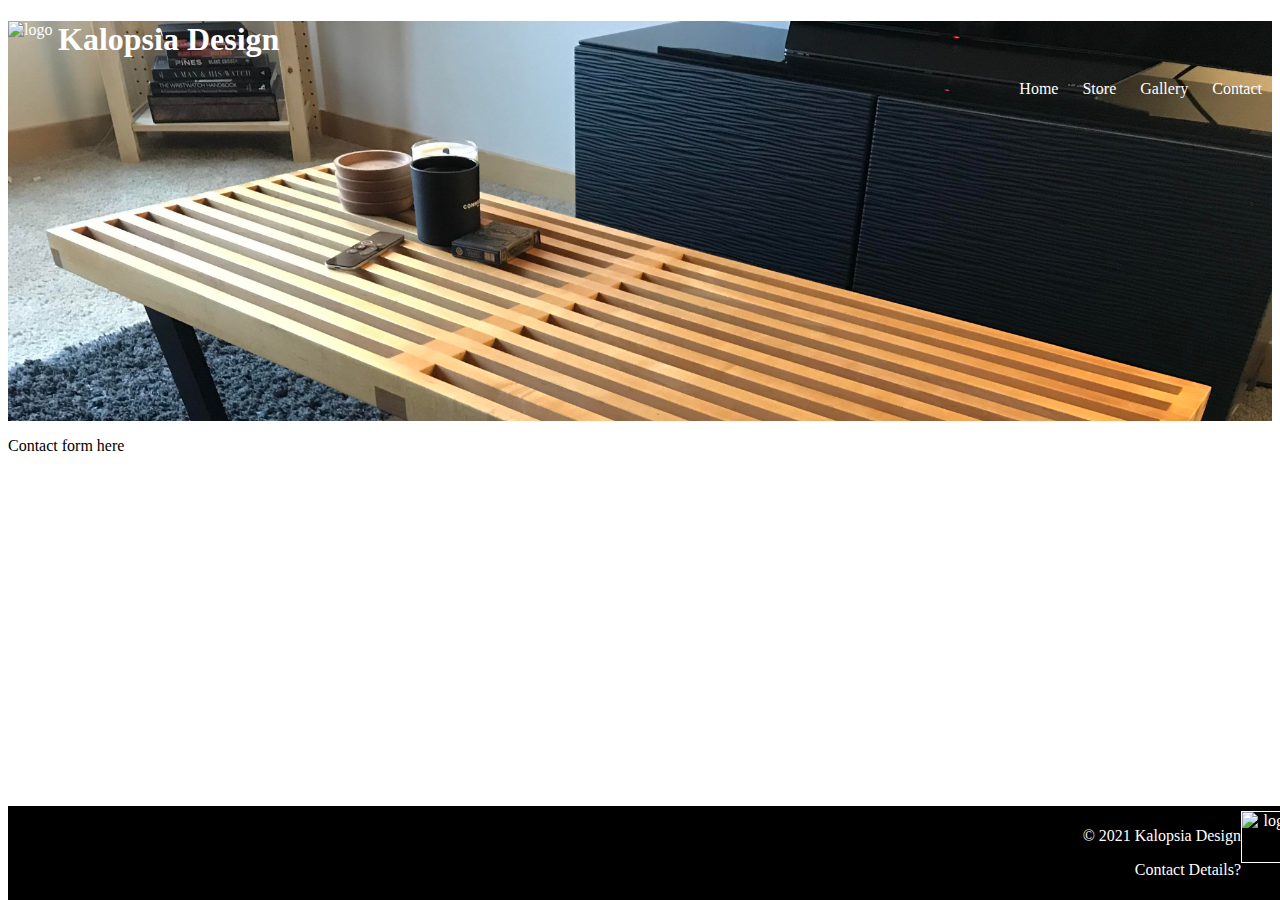
==== contact.html @ 949a4087 "InitialCommit" ====
<!DOCTYPE HTML>

<html lang="en">
    <head>
        <meta charset="utf-8" /> 
        <meta name="description" content="Kalopsia Design Store">
        <meta name="Keywords" content="Kalopsia, Design, Furniture, Sligo, Store">
        <link rel="stylesheet" type="text/css" href="styles/styles.css"/>
        <title>Kalopsia Design</title>                     
    </head>
    <body>
        
        <header><img style="float: left; height: 50px; width: 50px" src="" alt="logo" /><h1>Kalopsia Design
            </h1>
                        <nav>
                <ul> <!Unordered List>
                    <li> <a href="index.html">Home</a> </li>
                    <li> <a href="store.html">Store</a> </li>
                    <li> <a href="gallery.html">Gallery</a> </li>
                    <li id="active"> <a href="contact.html">Contact</a> </li>
                </ul>
            </nav>
        </header>

        
        <main>
            <p>Contact form here</p>
        </main>
        
            <footer>
            <img style="float: right; height: 50px; width: 50px" src="" alt="logo" />
            <p>&copy; 2021 Kalopsia Design</p>
                <p>Contact Details?</p>
            </footer>
        
    </body>


</html>
---- styles/styles.css ----
header
{
    background-image: url(../images/placeholder_header.jpg);
    background-repeat: no-repeat;
    background-size: cover;
    height: 400px;
    color: white;
}

header nav
{
    text-align: end;
    bottom: 0px;
}

nav ul li
{
    color: white;
    list-style-type: none;
    display: inline;
    padding: 10px;
}

nav ul li a
{
    color: white;    
    text-decoration: none;
}

main
{
    
}

main img
{
    border: 1px solid black;
}
footer
{
    background-color: black;
    color: white;
    text-align: end;
    padding: 5px;
    width: 100%;
    position: fixed;
    bottom: 0px;
}
footer img
{
    border: 1px solid white;
}
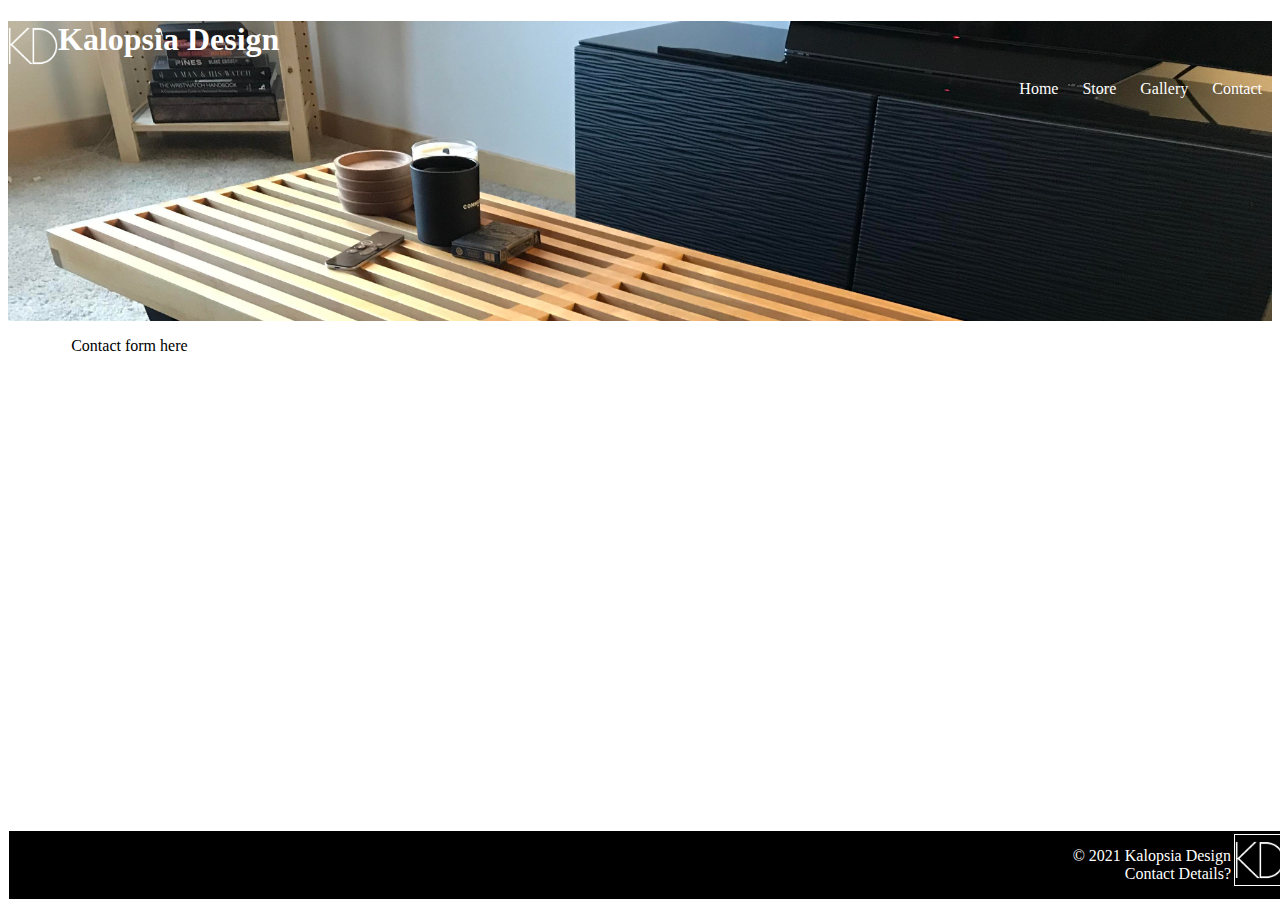
==== commit 6f73cb67: "Update 1" ====
--- a/contact.html
+++ b/contact.html
@@ -10,7 +10,7 @@
     </head>
     <body>
         
-        <header><img style="float: left; height: 50px; width: 50px" src="" alt="logo" /><h1>Kalopsia Design
+        <header><img style="float: left; height: 50px; width: 50px" src="images/KalopsiaLogoWhite.png" alt="logo" /><h1>Kalopsia Design
             </h1>
                         <nav>
                 <ul> <!Unordered List>
@@ -28,9 +28,8 @@
         </main>
         
             <footer>
-            <img style="float: right; height: 50px; width: 50px" src="" alt="logo" />
-            <p>&copy; 2021 Kalopsia Design</p>
-                <p>Contact Details?</p>
+            <img style="float: right; height: 50px; width: 50px" src="images/KalopsiaLogoWhite.png" alt="logo" />
+            <p>&copy; 2021 Kalopsia Design<br>Contact Details?</p>
             </footer>
         
     </body>
--- a/styles/styles.css
+++ b/styles/styles.css
@@ -1,9 +1,14 @@
+body
+{
+    font: less;
+}
+
 header
 {
     background-image: url(../images/placeholder_header.jpg);
     background-repeat: no-repeat;
     background-size: cover;
-    height: 400px;
+    height: 300px;
     color: white;
 }
 
@@ -29,7 +34,8 @@
 
 main
 {
-    
+    padding-left: 5%;
+    padding-right: 5%;
 }
 
 main img
@@ -41,12 +47,46 @@
     background-color: black;
     color: white;
     text-align: end;
-    padding: 5px;
+    padding: 0px;
+    bottom: 0px;
+    clear: both;
+    border: 1px solid;
+    padding: 0;
+    position: fixed;
+    margin: 0;
+    bottom: 0;
     width: 100%;
-    position: fixed;
-    bottom: 0px;
 }
 footer img
 {
     border: 1px solid white;
-} 
+    margin: 3px;
+}
+
+
+table
+{
+    margin-top: 30px;
+    width: 100%;
+    border: 1px solid;
+    border-color: black;
+    background-color: black;
+}
+table thead
+{
+    color: white;
+    text-align: left;
+}
+table th tr
+{
+    border: 1px solid;
+    border-color: black;
+}
+table td
+{
+    border: 1px solid;
+    border-color: black;
+    height: 150px;
+    text-align: center;
+    width: 30%;
+}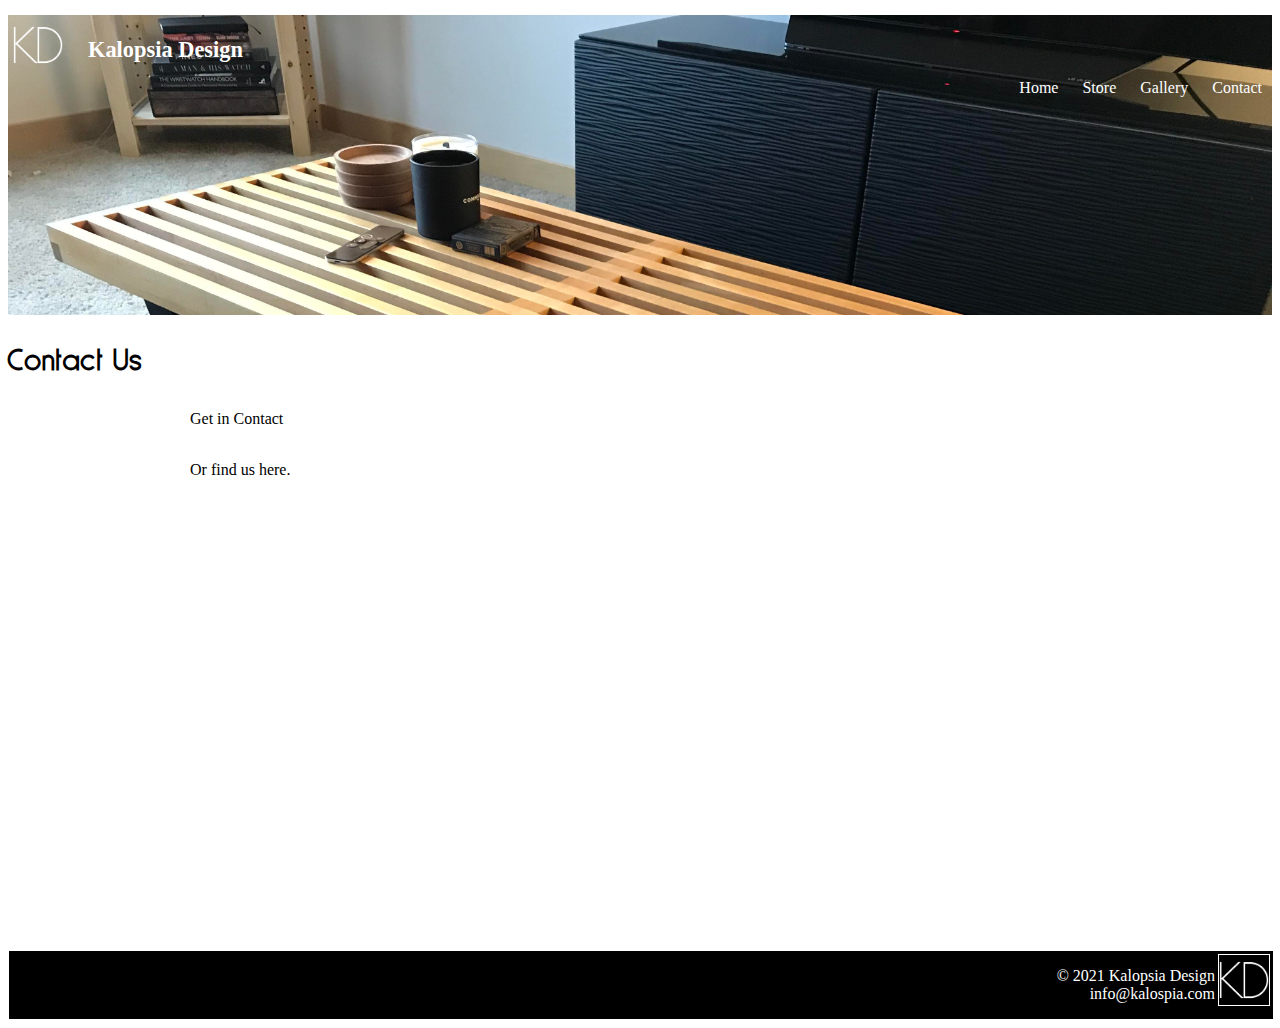
==== commit 234126ff: "update 2" ====
--- a/contact.html
+++ b/contact.html
@@ -10,7 +10,7 @@
     </head>
     <body>
         
-        <header><img style="float: left; height: 50px; width: 50px" src="images/KalopsiaLogoWhite.png" alt="logo" /><h1>Kalopsia Design
+        <header><img style="float: left; height: 50px; width: 50px; margin: 5px" src="images/KalopsiaLogoWhite.png" alt="logo" /><h1>Kalopsia Design
             </h1>
                         <nav>
                 <ul> <!Unordered List>
@@ -24,12 +24,20 @@
 
         
         <main>
-            <p>Contact form here</p>
+            <h2>Contact Us</h2>
+            <section>
+                <p>Get in Contact</p>
+                
+            </section>
+            <section>
+                <p> Or find us here.</p>
+                <iframe src="https://www.google.com/maps/embed?pb=!1m18!1m12!1m3!1d2329.8897336205923!2d-8.475160284126494!3d54.270528180183035!2m3!1f0!2f0!3f0!3m2!1i1024!2i768!4f13.1!3m3!1m2!1s0x485ee834f6d1e6c9%3A0x908dfad28ce6505a!2sKate&#39;s%20Kitchen!5e0!3m2!1sen!2sie!4v1617918606848!5m2!1sen!2sie" width="600" height="450" style="border:0;" allowfullscreen="" loading="lazy"></iframe>
+            </section>
         </main>
         
             <footer>
             <img style="float: right; height: 50px; width: 50px" src="images/KalopsiaLogoWhite.png" alt="logo" />
-            <p>&copy; 2021 Kalopsia Design<br>Contact Details?</p>
+            <p>&copy; 2021 Kalopsia Design<br>info@kalospia.com</p>
             </footer>
         
     </body>
--- a/styles/styles.css
+++ b/styles/styles.css
@@ -1,6 +1,6 @@
 body
 {
-    font: less;
+    font-family: less;
 }
 
 header
@@ -30,30 +30,52 @@
 {
     color: white;    
     text-decoration: none;
+    font-family: less;
+    image-resolution:snap;
 }
 
-main
+#frontPage
 {
-    padding-left: 5%;
-    padding-right: 5%;
+    height: 300px;
 }
 
-main img
+
+.MainImage
 {
-    border: 1px solid black;
+    border: solid 1px black;
 }
+
+h1
+{
+    font-size: 1.4em;
+    padding-top: 22px;
+    padding-left: 80px;
+}
+
+h2
+{
+    font-family: lessregular;
+    padding-top: 10px;
+    padding-bottom: 10px;
+}
+
+section
+{
+    margin: auto;
+    max-width: 900px;
+    text-align: left;
+    padding-bottom: 1px;
+}
+
 footer
 {
     background-color: black;
     color: white;
     text-align: end;
-    padding: 0px;
     bottom: 0px;
     clear: both;
     border: 1px solid;
-    padding: 0;
-    position: fixed;
-    margin: 0;
+    position: relative;
     bottom: 0;
     width: 100%;
 }
@@ -68,25 +90,75 @@
 {
     margin-top: 30px;
     width: 100%;
-    border: 1px solid;
-    border-color: black;
-    background-color: black;
+    background-color: lightgray;
+    margin-bottom: 20px;
 }
 table thead
 {
     color: white;
     text-align: left;
 }
-table th tr
-{
-    border: 1px solid;
-    border-color: black;
-}
+
 table td
 {
-    border: 1px solid;
-    border-color: black;
-    height: 150px;
+
     text-align: center;
-    width: 30%;
-}+}
+
+#price
+{
+    text-align: end;
+    font-size: 1.2em; 
+}
+
+.images
+{
+    margin: auto;
+    max-width: 900px;
+    display: flex;
+    justify-content: center;
+}
+
+#gallery
+{
+    max-width: 900px;
+    justify-content: center;
+    
+}
+
+#galleryTile
+{
+    float: left;
+    background-color: lightgray;
+    width: 420px;
+    height: 500px;
+    margin: 10px;
+}
+
+#galleryTile img
+{
+    margin: 10px;
+}
+
+#galleryTile p
+{
+    margin: 10px
+}
+
+@font-face {
+    font-family: 'lessregular';
+    src: url('less-webfont.woff') format('woff2'),
+         url('less-webfont.woff') format('woff');
+    font-weight: normal;
+    font-style: normal;
+
+}
+
+@font-face {
+    font-family: 'lesslight';
+    src: url('less-light-webfont.woff2') format('woff2'),
+         url('less-light-webfont.woff') format('woff');
+    font-weight: normal;
+    font-style: normal;
+
+}
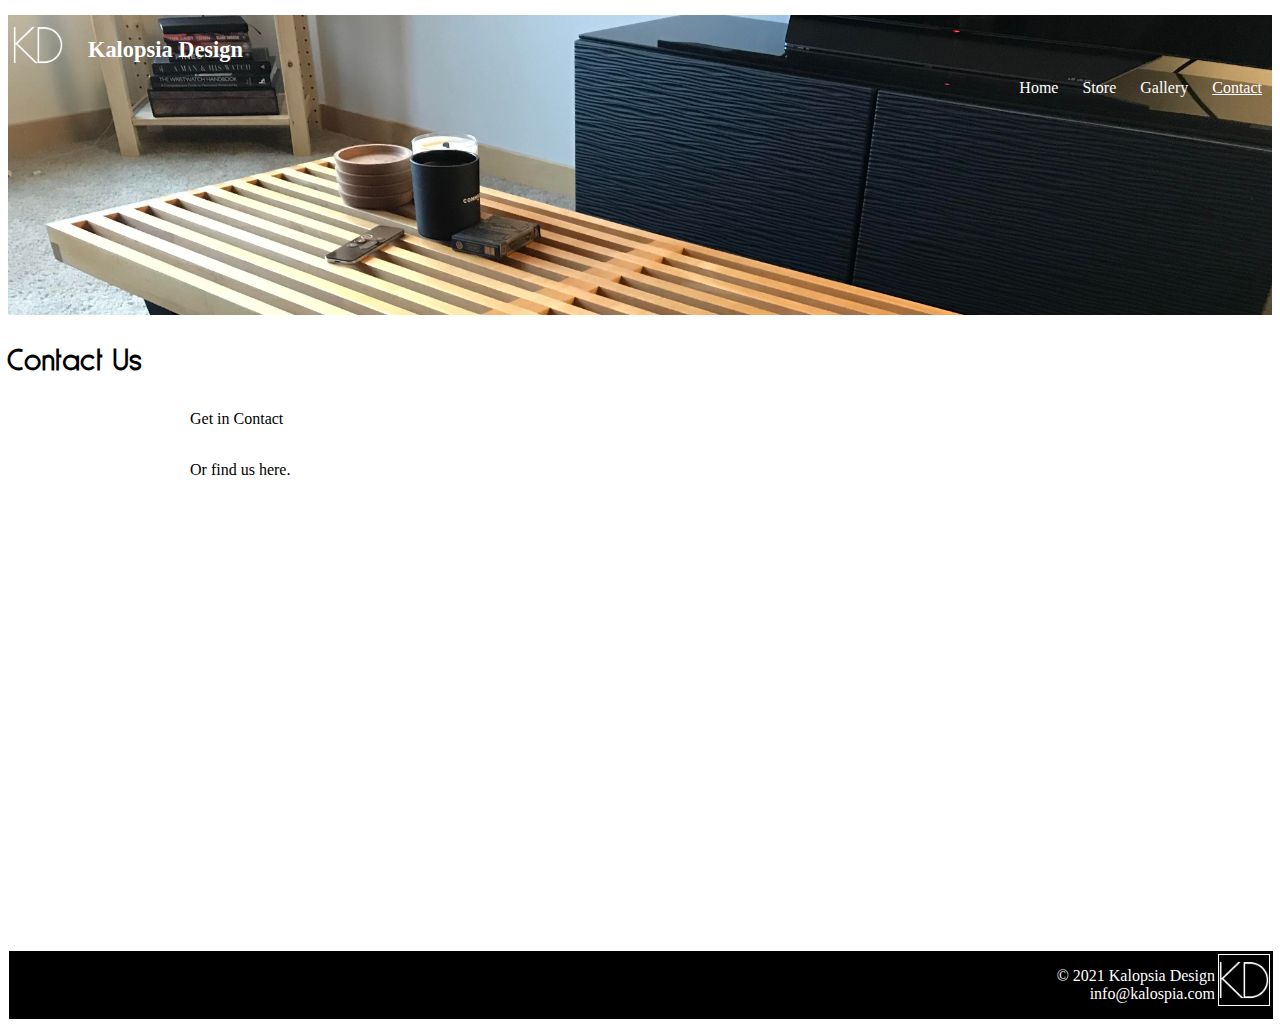
==== commit aa4f5fee: "update 4" ====
--- a/contact.html
+++ b/contact.html
@@ -7,6 +7,7 @@
         <meta name="Keywords" content="Kalopsia, Design, Furniture, Sligo, Store">
         <link rel="stylesheet" type="text/css" href="styles/styles.css"/>
         <title>Kalopsia Design</title>                     
+        <link rel="shortcut icon" href="images/favicon.ico">
     </head>
     <body>
         
@@ -29,6 +30,8 @@
                 <p>Get in Contact</p>
                 
             </section>
+            
+            
             <section>
                 <p> Or find us here.</p>
                 <iframe src="https://www.google.com/maps/embed?pb=!1m18!1m12!1m3!1d2329.8897336205923!2d-8.475160284126494!3d54.270528180183035!2m3!1f0!2f0!3f0!3m2!1i1024!2i768!4f13.1!3m3!1m2!1s0x485ee834f6d1e6c9%3A0x908dfad28ce6505a!2sKate&#39;s%20Kitchen!5e0!3m2!1sen!2sie!4v1617918606848!5m2!1sen!2sie" width="600" height="450" style="border:0;" allowfullscreen="" loading="lazy"></iframe>
--- a/styles/styles.css
+++ b/styles/styles.css
@@ -33,12 +33,19 @@
     font-family: less;
     image-resolution:snap;
 }
+#active
+{
+    text-decoration: underline   
+}
 
 #frontPage
 {
     height: 300px;
 }
-
+#frontPage p 
+{
+    margin-left: 310px;
+}
 
 .MainImage
 {
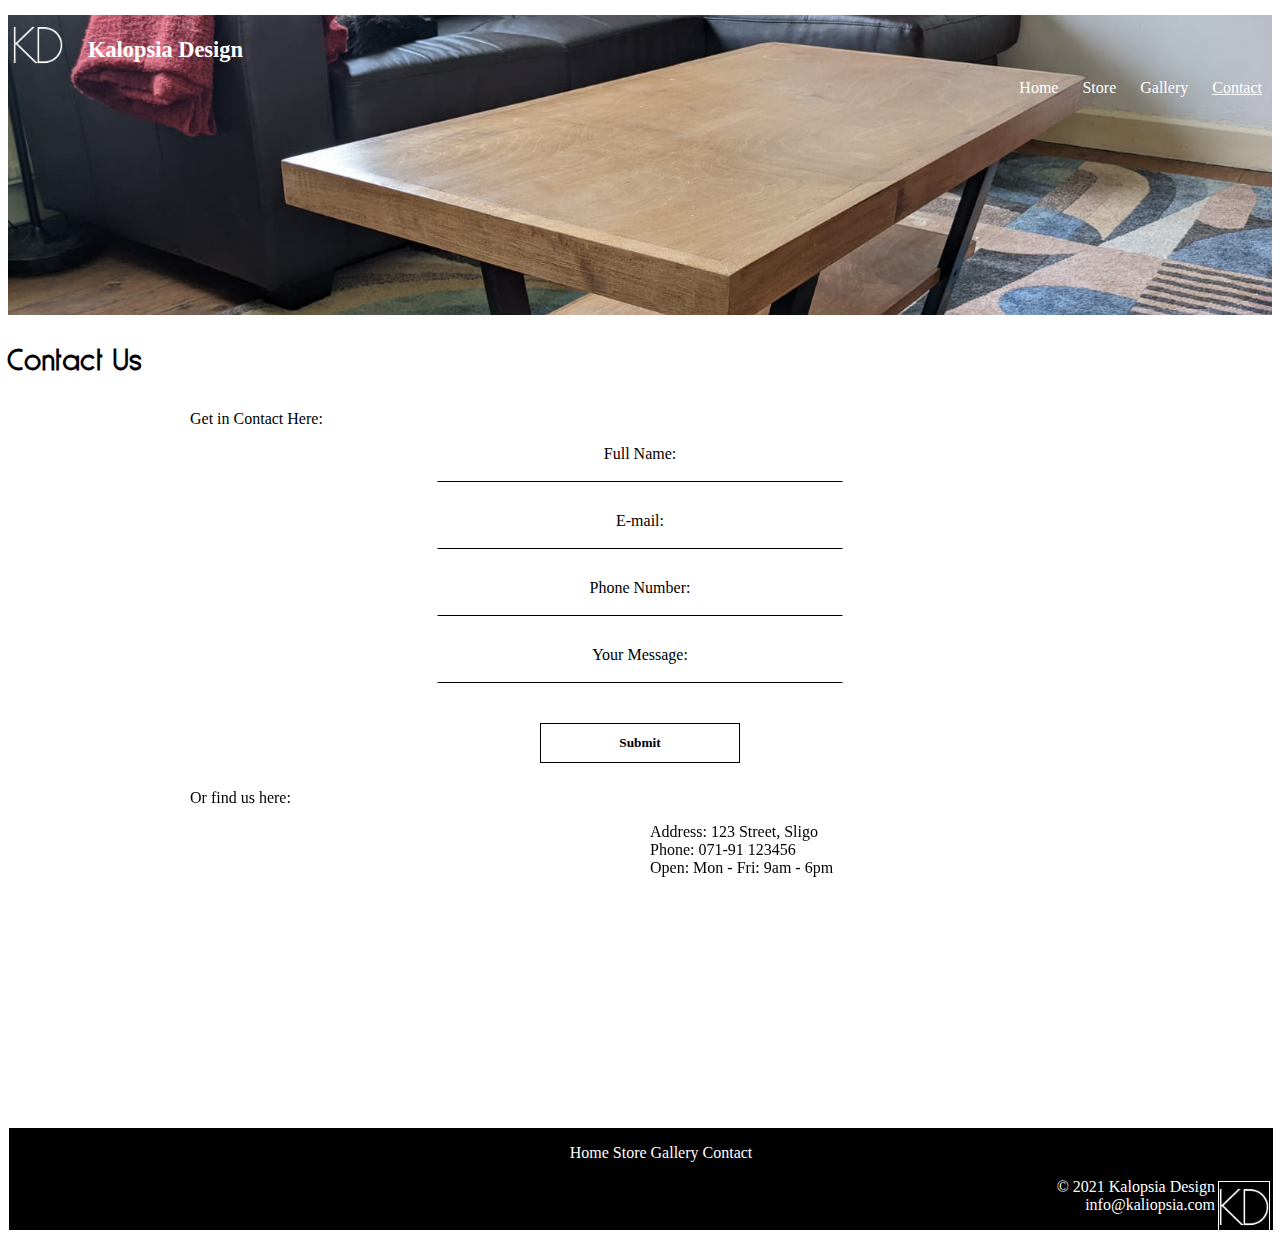
==== commit 1253e878: "update 4?" ====
--- a/contact.html
+++ b/contact.html
@@ -27,20 +27,48 @@
         <main>
             <h2>Contact Us</h2>
             <section>
-                <p>Get in Contact</p>
+                <p>Get in Contact Here:</p>
+            </section>
+            
+            <form>
+                <label for="fname">Full Name:</label><br>
+                <input type="text" id="fname" name="fname"><br>
+                <label for="email">E-mail:</label><br>
+                <input type="text" id="email" name="email"><br>
+                <label for="number">Phone Number:</label><br>
+                <input type="text" id="number" name="number"><br>
+                <label for="message">Your Message:</label><br>
+                <input type="text" id="message" name="message"><br>
+                <input id="submit" type="submit" value="Submit">
                 
-            </section>
+                
+            </form>
             
             
             <section>
-                <p> Or find us here.</p>
-                <iframe src="https://www.google.com/maps/embed?pb=!1m18!1m12!1m3!1d2329.8897336205923!2d-8.475160284126494!3d54.270528180183035!2m3!1f0!2f0!3f0!3m2!1i1024!2i768!4f13.1!3m3!1m2!1s0x485ee834f6d1e6c9%3A0x908dfad28ce6505a!2sKate&#39;s%20Kitchen!5e0!3m2!1sen!2sie!4v1617918606848!5m2!1sen!2sie" width="600" height="450" style="border:0;" allowfullscreen="" loading="lazy"></iframe>
+                <p> Or find us here:</p>
+                <a style="float: left; margin-right: 10px; ">
+                <iframe src="https://www.google.com/maps/embed?pb=!1m18!1m12!1m3!1d2329.8897336205923!2d-8.475160284126494!3d54.270528180183035!2m3!1f0!2f0!3f0!3m2!1i1024!2i768!4f13.1!3m3!1m2!1s0x485ee834f6d1e6c9%3A0x908dfad28ce6505a!2sKate&#39;s%20Kitchen!5e0!3m2!1sen!2sie!4v1617918606848!5m2!1sen!2sie" width="450" height="300" style="border:0;" allowfullscreen="" loading="lazy"></iframe>
+                </a>
+                <a>Address: 123 Street, Sligo<br>
+                    Phone: 071-91 123456<br> 
+                    Open: Mon - Fri: 9am - 6pm
+                    
+                </a>
             </section>
         </main>
         
             <footer>
-            <img style="float: right; height: 50px; width: 50px" src="images/KalopsiaLogoWhite.png" alt="logo" />
-            <p>&copy; 2021 Kalopsia Design<br>info@kalospia.com</p>
+                <nav>
+                <ul> <!Unordered List>
+                    <li> <a href="index.html">Home</a> </li>
+                    <li> <a href="store.html">Store</a> </li>
+                    <li> <a href="gallery.html">Gallery</a> </li>
+                    <li> <a href="contact.html">Contact</a> </li>
+                </ul>
+                </nav>
+                <img style="float: right; height: 50px; width: 50px;" src="images/KalopsiaLogoWhite.png" alt="logo" />
+            <p>&copy; 2021 Kalopsia Design<br>info@kaliopsia.com</p>
             </footer>
         
     </body>
--- a/styles/styles.css
+++ b/styles/styles.css
@@ -5,7 +5,7 @@
 
 header
 {
-    background-image: url(../images/placeholder_header.jpg);
+    background-image: url(../images/Header.jpg);
     background-repeat: no-repeat;
     background-size: cover;
     height: 300px;
@@ -18,7 +18,7 @@
     bottom: 0px;
 }
 
-nav ul li
+header nav ul li
 {
     color: white;
     list-style-type: none;
@@ -31,11 +31,10 @@
     color: white;    
     text-decoration: none;
     font-family: less;
-    image-resolution:snap;
 }
 #active
 {
-    text-decoration: underline   
+    text-decoration: underline;   
 }
 
 #frontPage
@@ -92,6 +91,17 @@
     margin: 3px;
 }
 
+footer nav
+{
+    text-align: center;
+}
+
+footer nav ul li
+{
+    color: white;
+    list-style-type: none;
+    display: inline;
+}
 
 table
 {
@@ -116,6 +126,7 @@
 {
     text-align: end;
     font-size: 1.2em; 
+    font-weight: bold;
 }
 
 .images
@@ -150,6 +161,31 @@
 #galleryTile p
 {
     margin: 10px
+}
+
+form
+{
+    text-align: center;
+    justify-content: center;
+}
+
+input
+{
+    border: solid white 1px;
+    border-bottom: solid black 1px;
+    width: 400px;
+    margin-bottom: 30px;
+}
+
+#submit
+{
+    width: 200px;
+    height: 40px;
+    margin: 10px;
+    font-family: less;
+    border: solid black 1px;
+    background-color: white;
+    font-weight: bold;
 }
 
 @font-face {
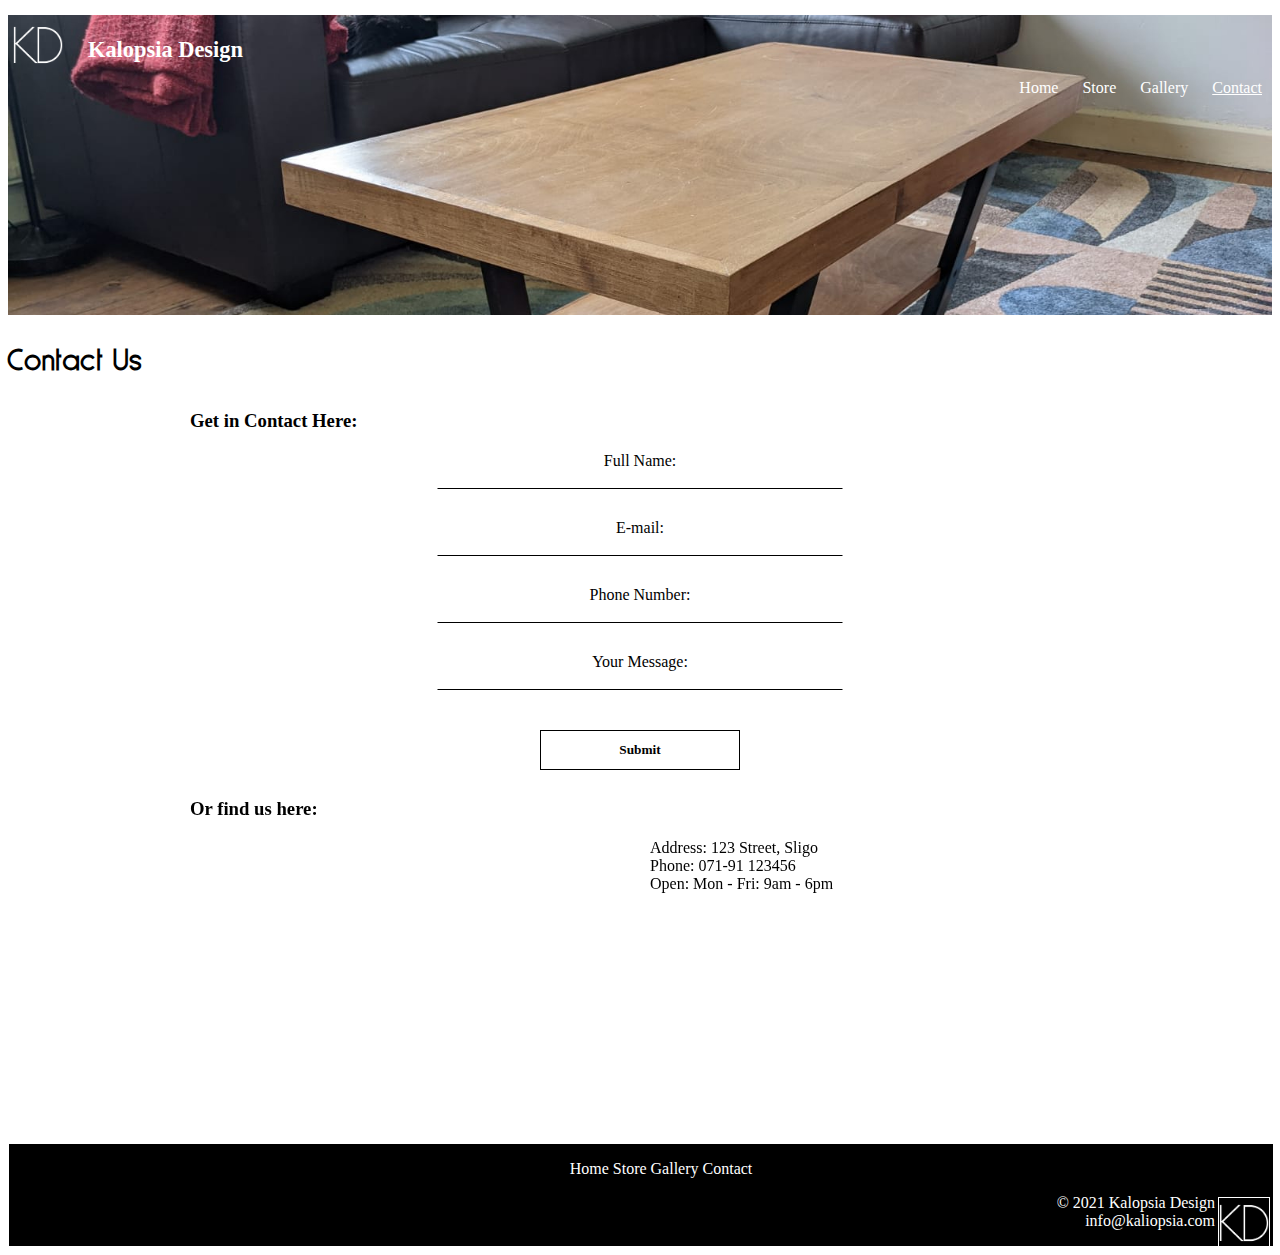
==== commit b63abf4d: "update 5?" ====
--- a/contact.html
+++ b/contact.html
@@ -14,7 +14,7 @@
         <header><img style="float: left; height: 50px; width: 50px; margin: 5px" src="images/KalopsiaLogoWhite.png" alt="logo" /><h1>Kalopsia Design
             </h1>
                         <nav>
-                <ul> <!Unordered List>
+                <ul>
                     <li> <a href="index.html">Home</a> </li>
                     <li> <a href="store.html">Store</a> </li>
                     <li> <a href="gallery.html">Gallery</a> </li>
@@ -27,7 +27,7 @@
         <main>
             <h2>Contact Us</h2>
             <section>
-                <p>Get in Contact Here:</p>
+                <h3>Get in Contact Here:</h3>
             </section>
             
             <form>
@@ -46,7 +46,7 @@
             
             
             <section>
-                <p> Or find us here:</p>
+                <h3> Or find us here:</h3>
                 <a style="float: left; margin-right: 10px; ">
                 <iframe src="https://www.google.com/maps/embed?pb=!1m18!1m12!1m3!1d2329.8897336205923!2d-8.475160284126494!3d54.270528180183035!2m3!1f0!2f0!3f0!3m2!1i1024!2i768!4f13.1!3m3!1m2!1s0x485ee834f6d1e6c9%3A0x908dfad28ce6505a!2sKate&#39;s%20Kitchen!5e0!3m2!1sen!2sie!4v1617918606848!5m2!1sen!2sie" width="450" height="300" style="border:0;" allowfullscreen="" loading="lazy"></iframe>
                 </a>
@@ -60,7 +60,7 @@
         
             <footer>
                 <nav>
-                <ul> <!Unordered List>
+                <ul>
                     <li> <a href="index.html">Home</a> </li>
                     <li> <a href="store.html">Store</a> </li>
                     <li> <a href="gallery.html">Gallery</a> </li>
--- a/styles/styles.css
+++ b/styles/styles.css
@@ -37,11 +37,11 @@
     text-decoration: underline;   
 }
 
-#frontPage
+.frontPage
 {
     height: 300px;
 }
-#frontPage p 
+.frontPage p 
 {
     margin-left: 310px;
 }
@@ -122,7 +122,7 @@
     text-align: center;
 }
 
-#price
+.price
 {
     text-align: end;
     font-size: 1.2em; 
@@ -144,7 +144,7 @@
     
 }
 
-#galleryTile
+.galleryTile
 {
     float: left;
     background-color: lightgray;
@@ -153,12 +153,12 @@
     margin: 10px;
 }
 
-#galleryTile img
+.galleryTile img
 {
     margin: 10px;
 }
 
-#galleryTile p
+.galleryTile p
 {
     margin: 10px
 }
